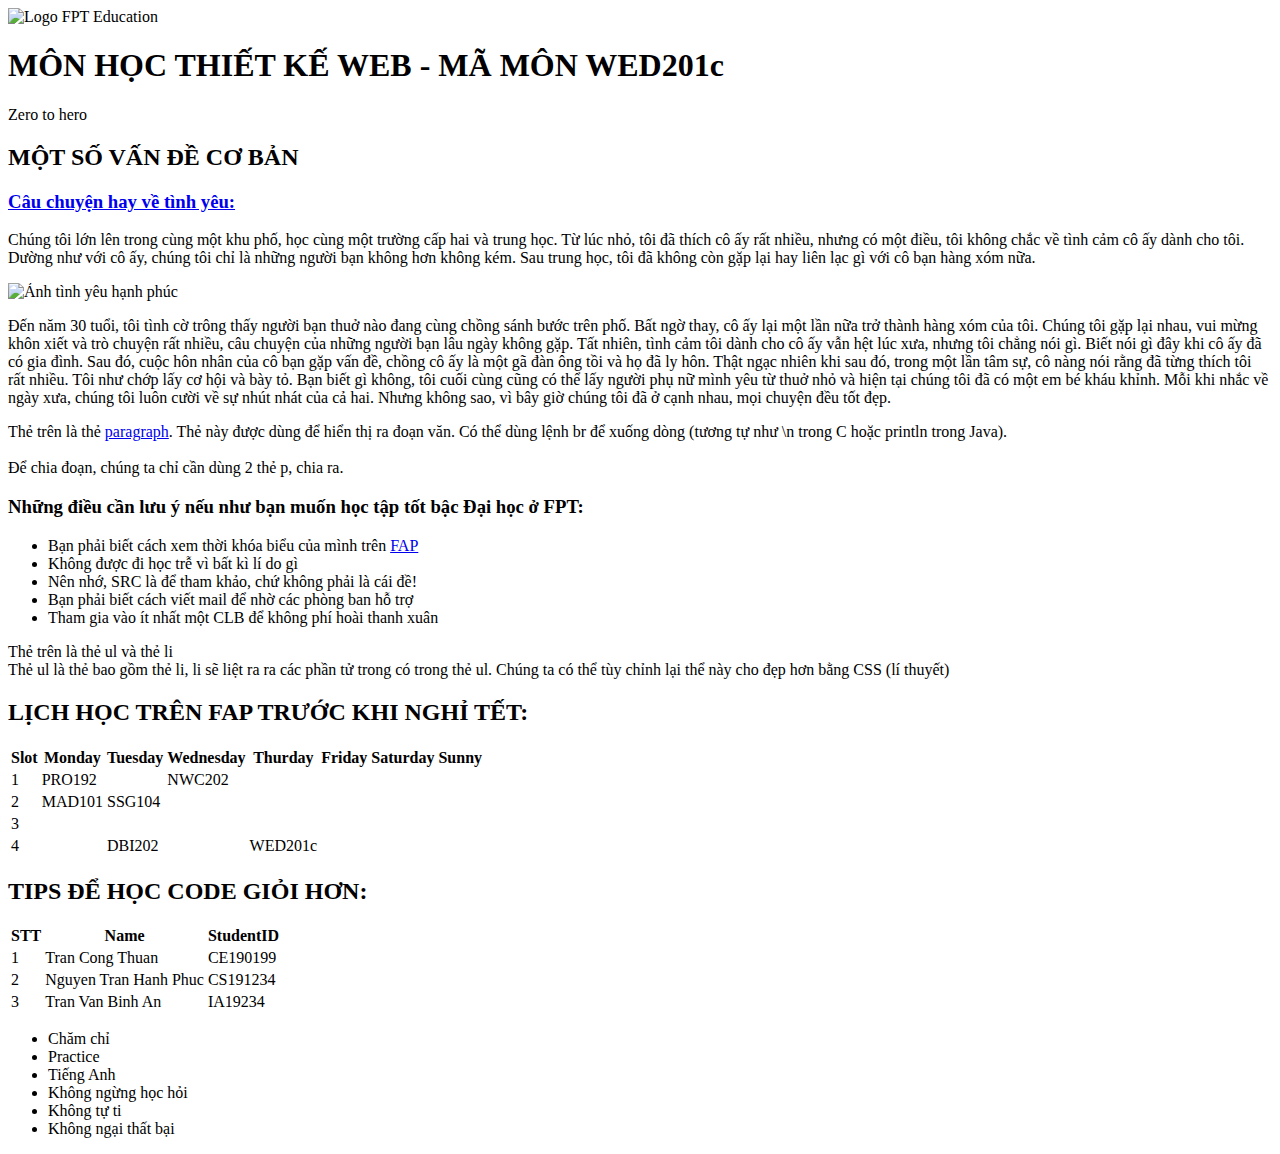
==== index.html @ 78c46b65 "Signed-off-by: thuancross <thuancross@gmail.com>" ====
<!DOCTYPE html>
<html lang="en">
<head>
    <meta charset="UTF-8">
    <meta name="viewport" content="width=device-width, initial-scale=1.0">
    <title>Website of Thuan Cross Vip 2025</title>
</head>
<body>
    <img src="https://upload.wikimedia.org/wikipedia/commons/6/68/Logo_FPT_Education.png" alt="Logo FPT Education" height="60">
    <h1>MÔN HỌC THIẾT KẾ WEB - MÃ MÔN WED201c</h1>
    Zero to hero
    <h2>MỘT SỐ VẤN ĐỀ CƠ BẢN</h2>
    <h3><a href="https://www.elle.vn/bi-quyet-song/cau-chuyen-tinh-yeu-lang-man/">Câu chuyện hay về tình yêu: </a></h3>
    <p>
        Chúng tôi lớn lên trong cùng một khu phố, học cùng một trường cấp hai và trung học. Từ lúc nhỏ, tôi đã thích cô ấy rất nhiều, nhưng có một điều, tôi không chắc về tình cảm cô ấy dành cho tôi. Dường như với cô ấy, chúng tôi chỉ là những người bạn không hơn không kém. Sau trung học, tôi đã không còn gặp lại hay liên lạc gì với cô bạn hàng xóm nữa. <br> 
    </p>
    <img src="https://veronicawedding.com/wp-content/uploads/2021/04/tong-hop-50-buc-anh-dep-tinh-yeu-moi-2021-5900-170.jpg" alt="Ảnh tình yêu hạnh phúc">
    <p>
        Đến năm 30 tuổi, tôi tình cờ trông thấy người bạn thuở nào đang cùng chồng sánh bước trên phố. Bất ngờ thay, cô ấy lại một lần nữa trở thành hàng xóm của tôi. Chúng tôi gặp lại nhau, vui mừng khôn xiết và trò chuyện rất nhiều, câu chuyện của những người bạn lâu ngày không gặp. Tất nhiên, tình cảm tôi dành cho cô ấy vẫn hệt lúc xưa, nhưng tôi chẳng nói gì. Biết nói gì đây khi cô ấy đã có gia đình. Sau đó, cuộc hôn nhân của cô bạn gặp vấn đề, chồng cô ấy là một gã đàn ông tồi và họ đã ly hôn. Thật ngạc nhiên khi sau đó, trong một lần tâm sự, cô nàng nói rằng đã từng thích tôi rất nhiều. Tôi như chớp lấy cơ hội và bày tỏ. Bạn biết gì không, tôi cuối cùng cũng có thể lấy người phụ nữ mình yêu từ thuở nhỏ và hiện tại chúng tôi đã có một em bé kháu khỉnh. Mỗi khi nhắc về ngày xưa, chúng tôi luôn cười về sự nhút nhát của cả hai. Nhưng không sao, vì bây giờ chúng tôi đã ở cạnh nhau, mọi chuyện đều tốt đẹp.
    </p>
    Thẻ trên là thẻ <a href="https://www.w3schools.com/html/html_paragraphs.asp">paragraph</a>. Thẻ này được dùng để hiển thị ra đoạn văn. Có thể dùng lệnh br để xuống dòng (tương tự như \n trong C hoặc println trong Java). <br>
    <br>Để chia đoạn, chúng ta chỉ cần dùng 2 thẻ p, chia ra.
    <h3>Những điều cần lưu ý nếu như bạn muốn học tập tốt bậc Đại học ở FPT:</h3>
    <ul>
        <li>Bạn phải biết cách xem thời khóa biểu của mình trên <a href="https://fap.fpt.edu.vn/">FAP</a></li>
        <li>Không được đi học trễ vì bất kì lí do gì</li>
        <li>Nên nhớ, SRC là để tham khảo, chứ không phải là cái đề!</li>
        <li>Bạn phải biết cách viết mail để nhờ các phòng ban hỗ trợ</li>
        <li>Tham gia vào ít nhất một CLB để không phí hoài thanh xuân</li>
    </ul>
    Thẻ trên là thẻ ul và thẻ li <br>
    Thẻ ul là thẻ bao gồm thẻ li, li sẽ liệt ra ra các phần tử trong có trong thẻ ul. Chúng ta có thể tùy chỉnh lại thể này cho đẹp hơn bằng CSS (lí thuyết)
    <h2>LỊCH HỌC TRÊN FAP TRƯỚC KHI NGHỈ TẾT: </h2>
    <table>
        <thead>
            <th>Slot</th>
            <th>Monday</th>
            <th>Tuesday</th>
            <th>Wednesday</th>
            <th>Thurday</th>
            <th>Friday</th>
            <th>Saturday</th>
            <th>Sunny</th>
        </thead>
        <tbody>
            <tr>
                <td>1</td>
                <td>PRO192</td>
                <td></td>
                <td>NWC202</td>
                <td></td>
                <td></td>
                <td></td>
                <td></td>
            </tr>
            <tr>
                <td>2</td>
                <td>MAD101</td>
                <td>SSG104</td>
                <td></td>
                <td></td>
                <td></td>
                <td></td>
                <td></td>
            </tr>
            <tr>
                <td>3</td>
                <td></td>
                <td></td>
                <td></td>
                <td></td>
                <td></td>
                <td></td>
                <td></td>
            </tr>
            <tr>
                <td>4</td>
                <td></td>
                <td>DBI202</td>
                <td></td>
                <td>WED201c</td>
                <td></td>
                <td></td>
                <td></td>
            </tr>
        </tbody>
    </table>
    <h2>TIPS ĐỂ HỌC CODE GIỎI HƠN:</h2>
    <table>
        <thead>
            <th>STT</th>
            <th>Name</th>
            <th>StudentID</th>
        </thead>
        <tbody>
            <tr>
                <td>1</td>
                <td>Tran Cong Thuan</td>
                <td>CE190199</td>
            </tr>
            <tr>
                <td>2</td>
                <td>Nguyen Tran Hanh Phuc</td>
                <td>CS191234</td>
            </tr>
            <tr>
                <td>3</td>
                <td>Tran Van Binh An</td>
                <td>IA19234</td>
            </tr>
        </tbody>
    </table>
    <ul>
        <li>Chăm chỉ</li>
        <li>Practice</li>
        <li>Tiếng Anh</li>
        <li>Không ngừng học hỏi</li>
        <li>Không tự ti</li>
        <li>Không ngại thất bại</li>
    </ul>
</body>
</html>
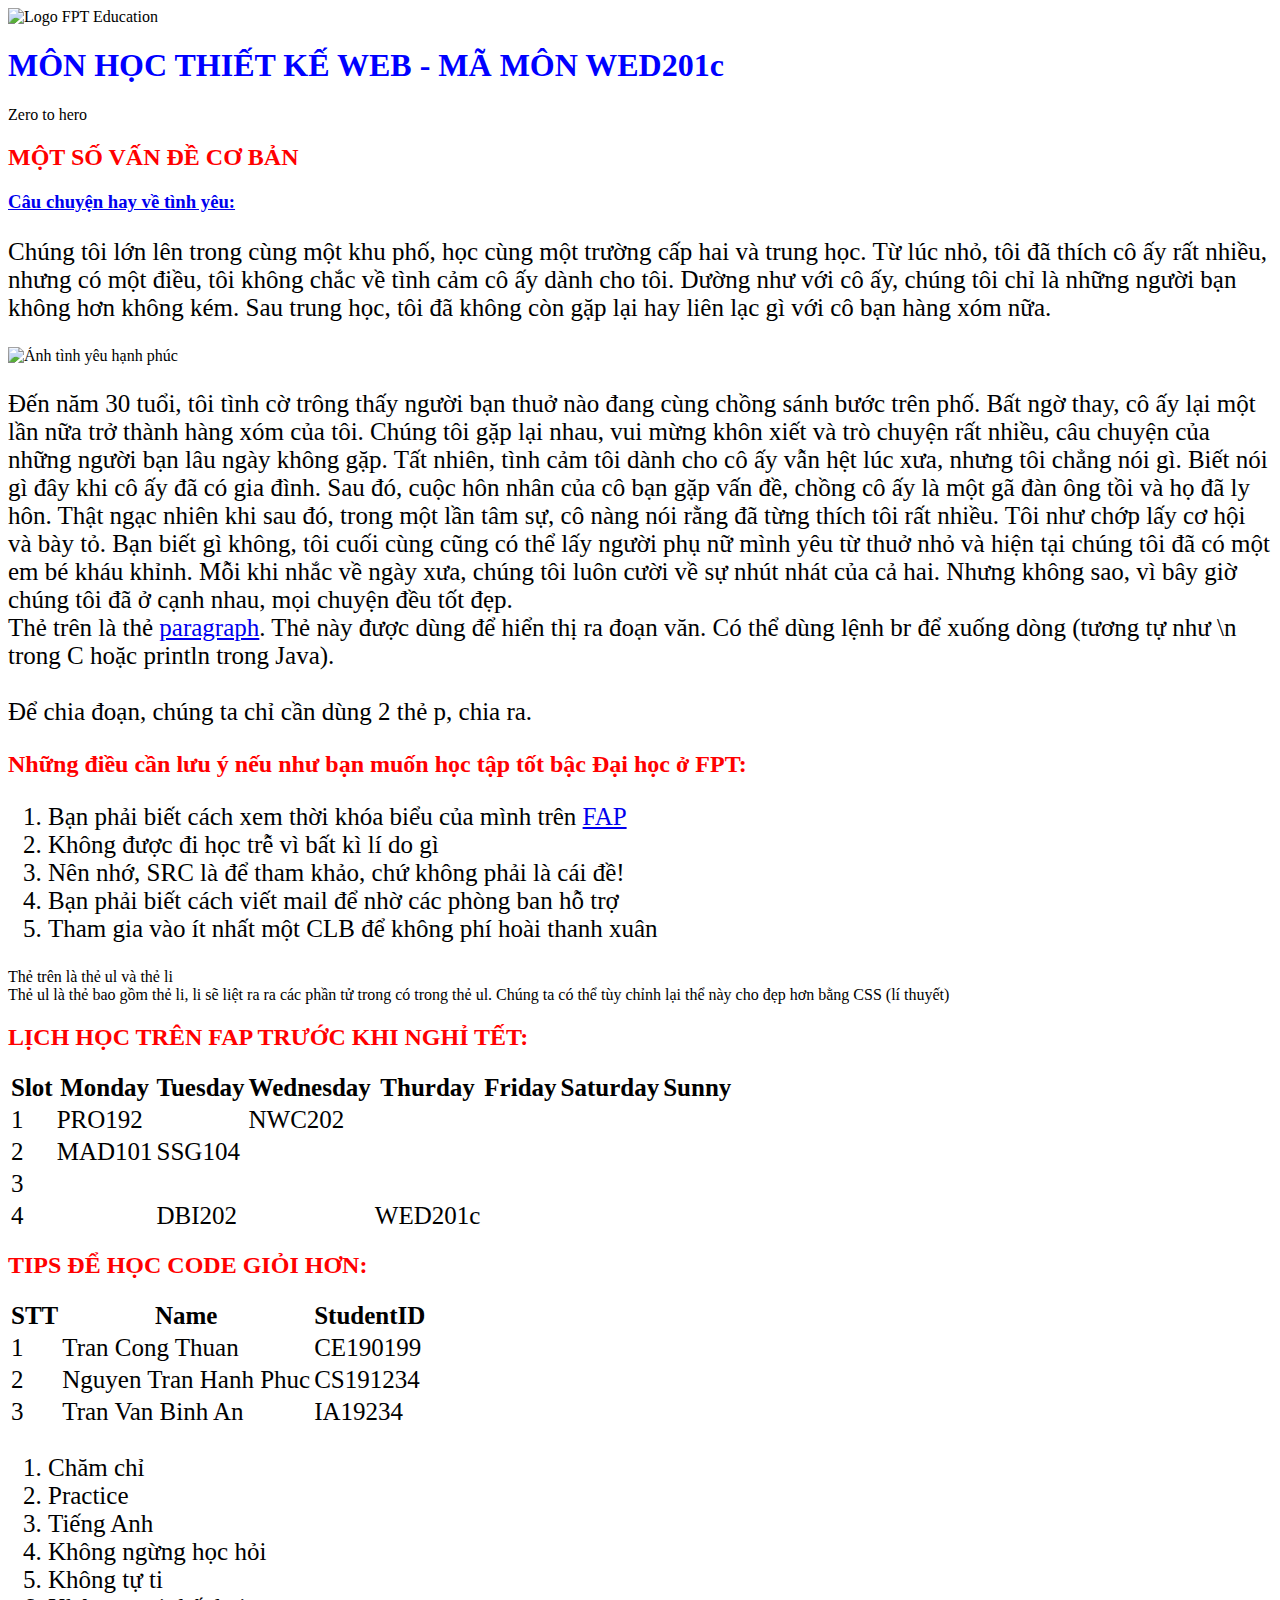
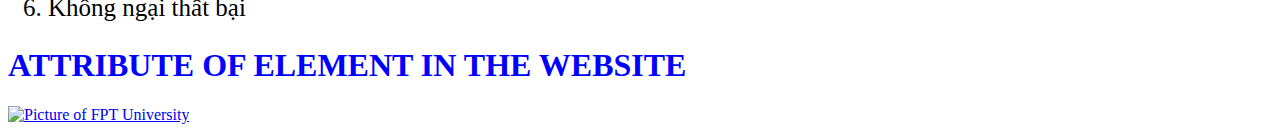
==== commit 9025edc4: "Signed-off-by: thuancross <thuancross@gmail.com>" ====
--- a/index.html
+++ b/index.html
@@ -4,9 +4,26 @@
     <meta charset="UTF-8">
     <meta name="viewport" content="width=device-width, initial-scale=1.0">
     <title>Website of Thuan Cross Vip 2025</title>
+    <style>
+        h1 {
+            color: blue;
+        }
+        h2 {
+            color: red;
+        }
+        p {
+            font-size: 25px;
+        }
+        ol {
+            font-size: 25px;
+        }
+        table {
+            font-size: 25px;
+        }
+    </style>
 </head>
 <body>
-    <img src="https://upload.wikimedia.org/wikipedia/commons/6/68/Logo_FPT_Education.png" alt="Logo FPT Education" height="60">
+    <img title="Trường Đại Học FPT Cần Thơ" src="https://upload.wikimedia.org/wikipedia/commons/6/68/Logo_FPT_Education.png" alt="Logo FPT Education" height="60">
     <h1>MÔN HỌC THIẾT KẾ WEB - MÃ MÔN WED201c</h1>
     Zero to hero
     <h2>MỘT SỐ VẤN ĐỀ CƠ BẢN</h2>
@@ -17,17 +34,20 @@
     <img src="https://veronicawedding.com/wp-content/uploads/2021/04/tong-hop-50-buc-anh-dep-tinh-yeu-moi-2021-5900-170.jpg" alt="Ảnh tình yêu hạnh phúc">
     <p>
         Đến năm 30 tuổi, tôi tình cờ trông thấy người bạn thuở nào đang cùng chồng sánh bước trên phố. Bất ngờ thay, cô ấy lại một lần nữa trở thành hàng xóm của tôi. Chúng tôi gặp lại nhau, vui mừng khôn xiết và trò chuyện rất nhiều, câu chuyện của những người bạn lâu ngày không gặp. Tất nhiên, tình cảm tôi dành cho cô ấy vẫn hệt lúc xưa, nhưng tôi chẳng nói gì. Biết nói gì đây khi cô ấy đã có gia đình. Sau đó, cuộc hôn nhân của cô bạn gặp vấn đề, chồng cô ấy là một gã đàn ông tồi và họ đã ly hôn. Thật ngạc nhiên khi sau đó, trong một lần tâm sự, cô nàng nói rằng đã từng thích tôi rất nhiều. Tôi như chớp lấy cơ hội và bày tỏ. Bạn biết gì không, tôi cuối cùng cũng có thể lấy người phụ nữ mình yêu từ thuở nhỏ và hiện tại chúng tôi đã có một em bé kháu khỉnh. Mỗi khi nhắc về ngày xưa, chúng tôi luôn cười về sự nhút nhát của cả hai. Nhưng không sao, vì bây giờ chúng tôi đã ở cạnh nhau, mọi chuyện đều tốt đẹp.
+        <br>
+        Thẻ trên là thẻ <a href="https://www.w3schools.com/html/html_paragraphs.asp">paragraph</a>. Thẻ này được dùng để hiển thị ra đoạn văn. Có thể dùng lệnh br để xuống dòng (tương tự như \n trong C hoặc println trong Java). <br>
+        <br>Để chia đoạn, chúng ta chỉ cần dùng 2 thẻ p, chia ra.
     </p>
-    Thẻ trên là thẻ <a href="https://www.w3schools.com/html/html_paragraphs.asp">paragraph</a>. Thẻ này được dùng để hiển thị ra đoạn văn. Có thể dùng lệnh br để xuống dòng (tương tự như \n trong C hoặc println trong Java). <br>
-    <br>Để chia đoạn, chúng ta chỉ cần dùng 2 thẻ p, chia ra.
-    <h3>Những điều cần lưu ý nếu như bạn muốn học tập tốt bậc Đại học ở FPT:</h3>
-    <ul>
+    
+
+    <h2>Những điều cần lưu ý nếu như bạn muốn học tập tốt bậc Đại học ở FPT:</h2>
+    <ol>
         <li>Bạn phải biết cách xem thời khóa biểu của mình trên <a href="https://fap.fpt.edu.vn/">FAP</a></li>
         <li>Không được đi học trễ vì bất kì lí do gì</li>
         <li>Nên nhớ, SRC là để tham khảo, chứ không phải là cái đề!</li>
         <li>Bạn phải biết cách viết mail để nhờ các phòng ban hỗ trợ</li>
         <li>Tham gia vào ít nhất một CLB để không phí hoài thanh xuân</li>
-    </ul>
+    </ol>
     Thẻ trên là thẻ ul và thẻ li <br>
     Thẻ ul là thẻ bao gồm thẻ li, li sẽ liệt ra ra các phần tử trong có trong thẻ ul. Chúng ta có thể tùy chỉnh lại thể này cho đẹp hơn bằng CSS (lí thuyết)
     <h2>LỊCH HỌC TRÊN FAP TRƯỚC KHI NGHỈ TẾT: </h2>
@@ -110,13 +130,16 @@
             </tr>
         </tbody>
     </table>
-    <ul>
+    <ol>
         <li>Chăm chỉ</li>
         <li>Practice</li>
         <li>Tiếng Anh</li>
         <li>Không ngừng học hỏi</li>
         <li>Không tự ti</li>
         <li>Không ngại thất bại</li>
-    </ul>
+    </ol>
+    <h1>ATTRIBUTE OF ELEMENT IN THE WEBSITE</h1>
+    
+    <a href="https://www.facebook.com/daihocfptcantho"><img src="https://cdn.tuoitre.vn/thumb_w/480/471584752817336320/2023/9/17/hinh-1-16949324459201625099803.jpg" alt="Picture of FPT University"></a>
 </body>
 </html>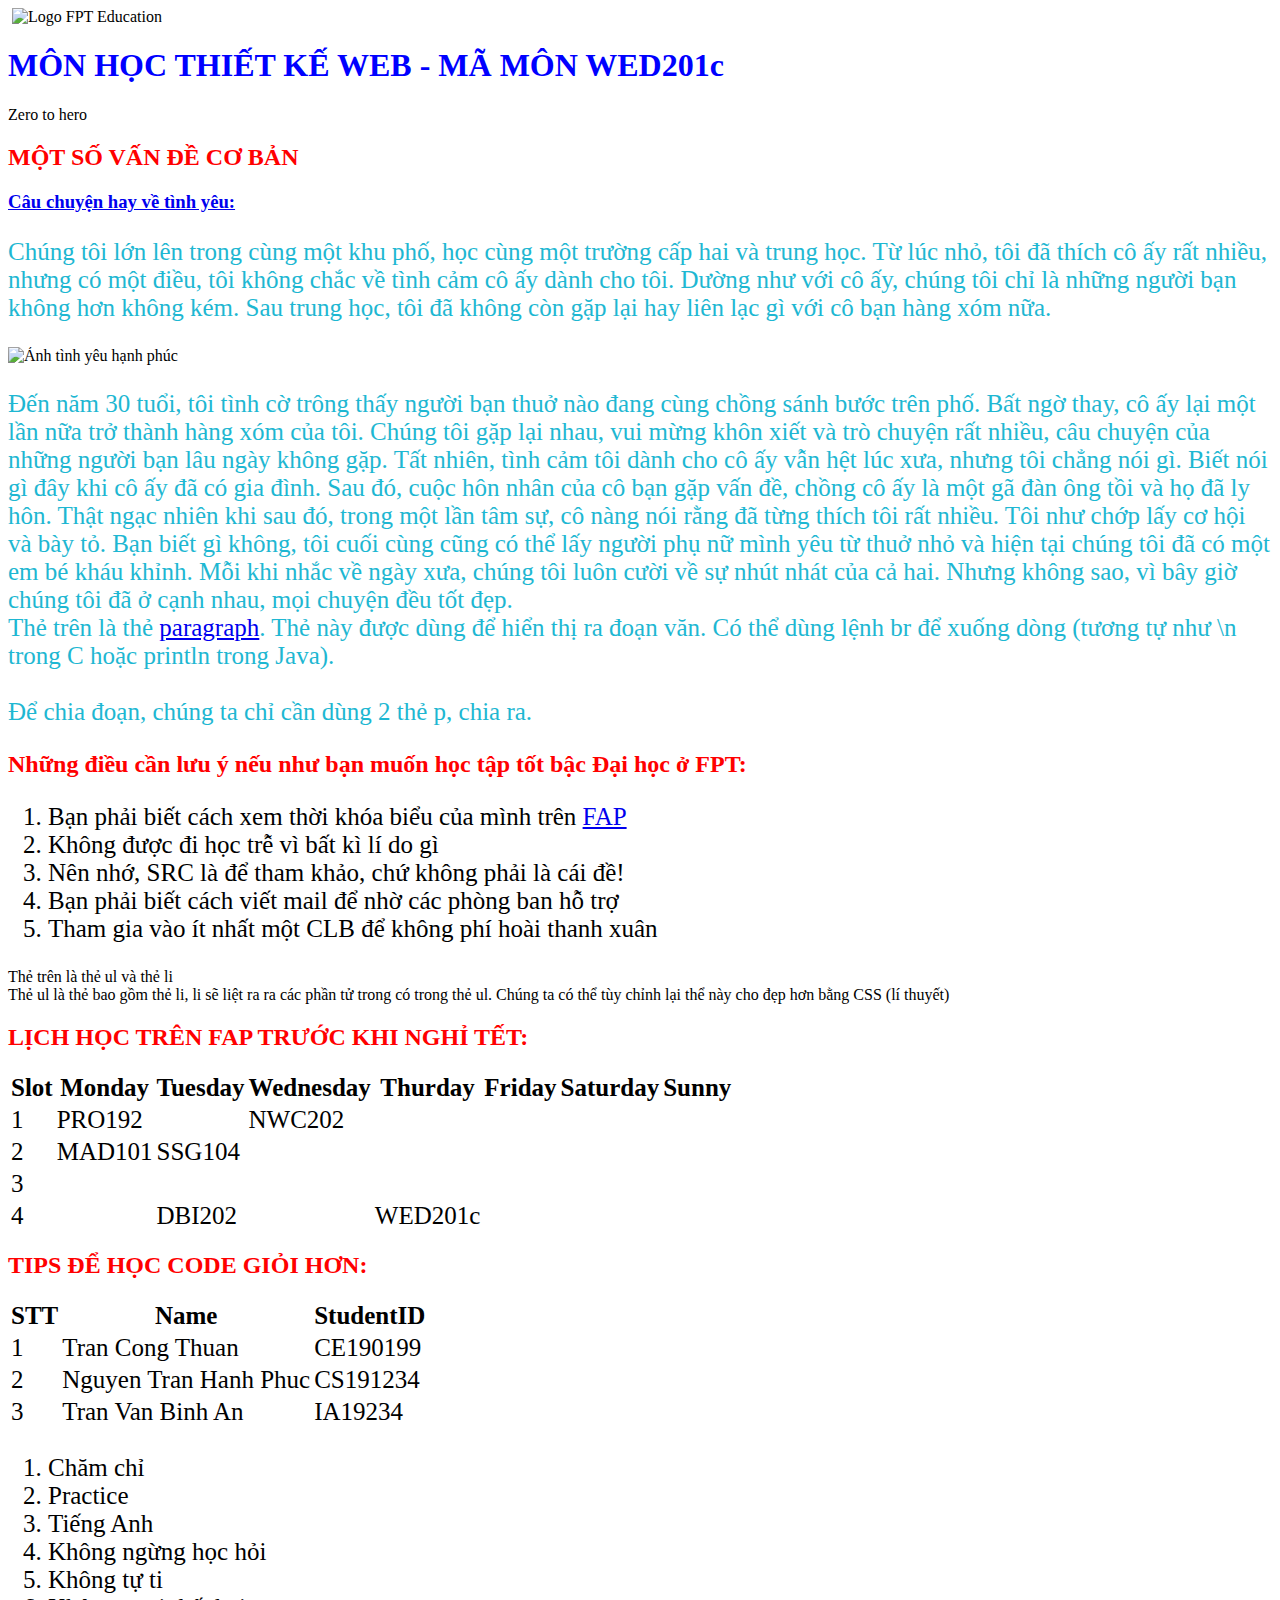
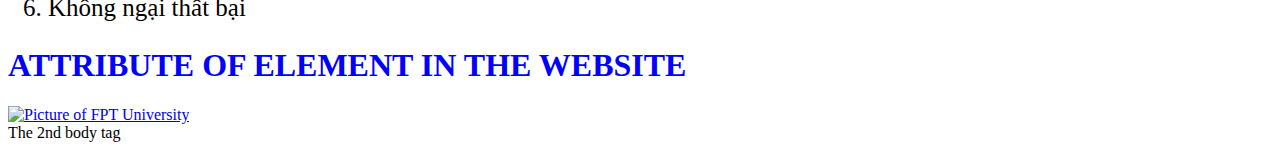
==== commit 10827a8c: "Signed-off-by: thuancross <thuancross@gmail.com>" ====
--- a/index.html
+++ b/index.html
@@ -4,7 +4,8 @@
     <meta charset="UTF-8">
     <meta name="viewport" content="width=device-width, initial-scale=1.0">
     <title>Website of Thuan Cross Vip 2025</title>
-    <style>
+    <link rel="stylesheet" href="css/main.css">
+    <!-- <style>
         h1 {
             color: blue;
         }
@@ -20,9 +21,12 @@
         table {
             font-size: 25px;
         }
-    </style>
+    </style> -->
 </head>
 <body>
+    <!-- <img src="http://accweb/emmployees/davolio.bmp" alt="PhotoTest"> -->
+
+    <img src="" alt="">
     <img title="Trường Đại Học FPT Cần Thơ" src="https://upload.wikimedia.org/wikipedia/commons/6/68/Logo_FPT_Education.png" alt="Logo FPT Education" height="60">
     <h1>MÔN HỌC THIẾT KẾ WEB - MÃ MÔN WED201c</h1>
     Zero to hero
@@ -140,6 +144,10 @@
     </ol>
     <h1>ATTRIBUTE OF ELEMENT IN THE WEBSITE</h1>
     
-    <a href="https://www.facebook.com/daihocfptcantho"><img src="https://cdn.tuoitre.vn/thumb_w/480/471584752817336320/2023/9/17/hinh-1-16949324459201625099803.jpg" alt="Picture of FPT University"></a>
+    <a target="_blank" href="https://www.facebook.com/daihocfptcantho"><img src="https://cdn.tuoitre.vn/thumb_w/480/471584752817336320/2023/9/17/hinh-1-16949324459201625099803.jpg" alt="Picture of FPT University" ></a>
+</body>
+<body>
+    <br>
+    The 2nd body tag
 </body>
 </html>--- a/css/main.css
+++ b/css/main.css
@@ -0,0 +1,16 @@
+h1 {
+    color: blue;
+}
+h2 {
+    color: red;
+}
+p {
+    color: rgb(30, 183, 210);
+    font-size: 25px;
+}
+ol {
+    font-size: 25px;
+}
+table {
+    font-size: 25px;
+}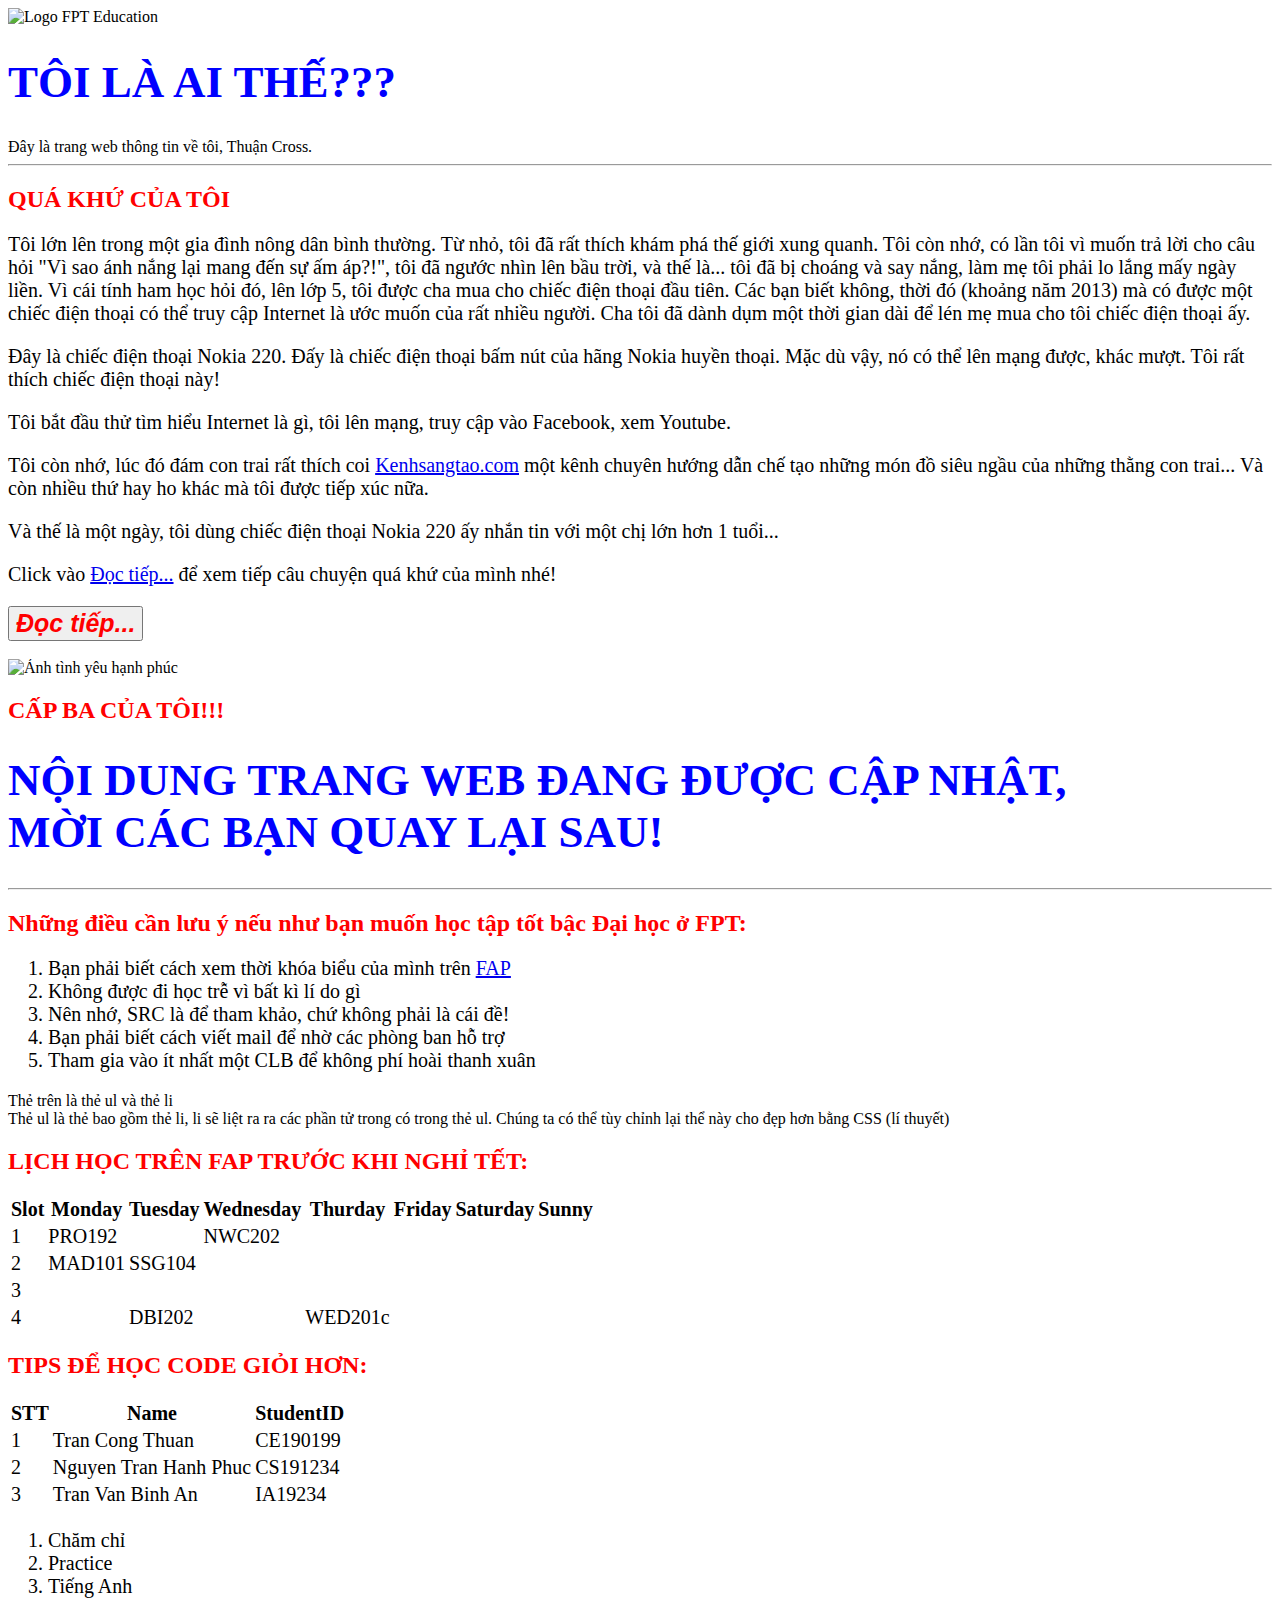
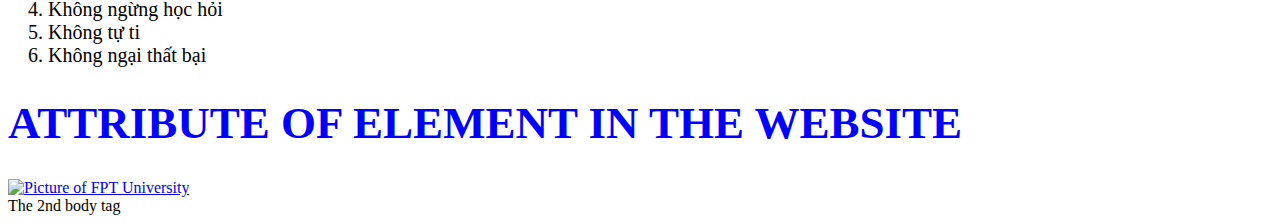
==== commit a14eb089: "Signed-off-by: thuancross <thuancross@gmail.com>" ====
--- a/index.html
+++ b/index.html
@@ -1,49 +1,67 @@
 <!DOCTYPE html>
 <html lang="en">
+
 <head>
     <meta charset="UTF-8">
     <meta name="viewport" content="width=device-width, initial-scale=1.0">
     <title>Website of Thuan Cross Vip 2025</title>
     <link rel="stylesheet" href="css/main.css">
-    <!-- <style>
-        h1 {
-            color: blue;
-        }
-        h2 {
-            color: red;
-        }
-        p {
-            font-size: 25px;
-        }
-        ol {
-            font-size: 25px;
-        }
-        table {
-            font-size: 25px;
-        }
-    </style> -->
+
 </head>
+
 <body>
-    <!-- <img src="http://accweb/emmployees/davolio.bmp" alt="PhotoTest"> -->
 
-    <img src="" alt="">
-    <img title="Trường Đại Học FPT Cần Thơ" src="https://upload.wikimedia.org/wikipedia/commons/6/68/Logo_FPT_Education.png" alt="Logo FPT Education" height="60">
-    <h1>MÔN HỌC THIẾT KẾ WEB - MÃ MÔN WED201c</h1>
-    Zero to hero
-    <h2>MỘT SỐ VẤN ĐỀ CƠ BẢN</h2>
-    <h3><a href="https://www.elle.vn/bi-quyet-song/cau-chuyen-tinh-yeu-lang-man/">Câu chuyện hay về tình yêu: </a></h3>
+    <img title="Trường Đại Học FPT Cần Thơ"
+        src="https://upload.wikimedia.org/wikipedia/commons/6/68/Logo_FPT_Education.png" alt="Logo FPT Education"
+        height="60">
+    <h1>TÔI LÀ AI THẾ???</h1>
+    
+    Đây là trang web thông tin về tôi, Thuận Cross.
+    <hr>
+    <h2>QUÁ KHỨ CỦA TÔI</h2>
     <p>
-        Chúng tôi lớn lên trong cùng một khu phố, học cùng một trường cấp hai và trung học. Từ lúc nhỏ, tôi đã thích cô ấy rất nhiều, nhưng có một điều, tôi không chắc về tình cảm cô ấy dành cho tôi. Dường như với cô ấy, chúng tôi chỉ là những người bạn không hơn không kém. Sau trung học, tôi đã không còn gặp lại hay liên lạc gì với cô bạn hàng xóm nữa. <br> 
+        Tôi lớn lên trong một gia đình nông dân bình thường. Từ nhỏ, tôi đã rất thích khám phá thế giới xung quanh. Tôi
+        còn nhớ, có lần tôi vì muốn
+        trả lời cho câu hỏi "Vì sao ánh nắng lại mang đến sự ấm áp?!", tôi đã ngước nhìn lên bầu trời, và thế là... tôi
+        đã bị choáng và say nắng, làm mẹ tôi
+        phải lo lắng mấy ngày liền. Vì cái tính ham học hỏi đó, lên lớp 5, tôi được cha mua cho chiếc điện thoại đầu
+        tiên. Các bạn biết không, thời đó (khoảng năm 2013) mà
+        có được một chiếc điện thoại có thể truy cập Internet là ước muốn của rất nhiều người.
+        Cha tôi đã dành dụm một thời gian dài để lén mẹ mua cho tôi chiếc điện thoại ấy.
     </p>
-    <img src="https://veronicawedding.com/wp-content/uploads/2021/04/tong-hop-50-buc-anh-dep-tinh-yeu-moi-2021-5900-170.jpg" alt="Ảnh tình yêu hạnh phúc">
     <p>
-        Đến năm 30 tuổi, tôi tình cờ trông thấy người bạn thuở nào đang cùng chồng sánh bước trên phố. Bất ngờ thay, cô ấy lại một lần nữa trở thành hàng xóm của tôi. Chúng tôi gặp lại nhau, vui mừng khôn xiết và trò chuyện rất nhiều, câu chuyện của những người bạn lâu ngày không gặp. Tất nhiên, tình cảm tôi dành cho cô ấy vẫn hệt lúc xưa, nhưng tôi chẳng nói gì. Biết nói gì đây khi cô ấy đã có gia đình. Sau đó, cuộc hôn nhân của cô bạn gặp vấn đề, chồng cô ấy là một gã đàn ông tồi và họ đã ly hôn. Thật ngạc nhiên khi sau đó, trong một lần tâm sự, cô nàng nói rằng đã từng thích tôi rất nhiều. Tôi như chớp lấy cơ hội và bày tỏ. Bạn biết gì không, tôi cuối cùng cũng có thể lấy người phụ nữ mình yêu từ thuở nhỏ và hiện tại chúng tôi đã có một em bé kháu khỉnh. Mỗi khi nhắc về ngày xưa, chúng tôi luôn cười về sự nhút nhát của cả hai. Nhưng không sao, vì bây giờ chúng tôi đã ở cạnh nhau, mọi chuyện đều tốt đẹp.
-        <br>
-        Thẻ trên là thẻ <a href="https://www.w3schools.com/html/html_paragraphs.asp">paragraph</a>. Thẻ này được dùng để hiển thị ra đoạn văn. Có thể dùng lệnh br để xuống dòng (tương tự như \n trong C hoặc println trong Java). <br>
-        <br>Để chia đoạn, chúng ta chỉ cần dùng 2 thẻ p, chia ra.
+        Đây là chiếc điện thoại Nokia 220. Đấy là chiếc điện thoại bấm nút của hãng Nokia huyền thoại. Mặc dù vậy, nó có
+        thể lên mạng được, khác mượt. Tôi rất thích chiếc điện thoại này!
     </p>
+    <p>
+        Tôi bắt đầu thử tìm hiểu Internet là gì, tôi lên mạng, truy cập vào Facebook, xem Youtube.
+    </p>
+    <p>
+        Tôi còn nhớ, lúc đó đám con trai rất thích coi <a href="https://www.youtube.com/@KenhsangtaoTV" target="_blank">Kenhsangtao.com</a> một kênh chuyên hướng dẫn chế tạo những món đồ
+        siêu ngầu của những thằng con trai...
+        Và còn nhiều thứ hay ho khác mà tôi được tiếp xúc nữa.
+    </p>
+    <p>
+        Và thế là một ngày, tôi dùng chiếc điện thoại Nokia 220 ấy nhắn tin với một chị lớn hơn 1 tuổi...
+
+    </p>
+    <p>
+        Click vào <a href="CSS/page2.html" target="_blank">Đọc tiếp...</a> để xem tiếp câu chuyện quá khứ của mình nhé!
+    </p>
+    <a href="css/page2.html" target="_blank"><button>Đọc tiếp...</button></a>
     
+    <br>
+    <br>
+    <img src="https://veronicawedding.com/wp-content/uploads/2021/04/tong-hop-50-buc-anh-dep-tinh-yeu-moi-2021-5900-170.jpg"
+        alt="Ảnh tình yêu hạnh phúc">
+    <h2>
+        CẤP BA CỦA TÔI!!!
+    </h2>
 
+    <h1>
+        NỘI DUNG TRANG WEB ĐANG ĐƯỢC CẬP NHẬT, <br>MỜI CÁC BẠN QUAY LẠI SAU!
+    </h1>
+    <hr>
     <h2>Những điều cần lưu ý nếu như bạn muốn học tập tốt bậc Đại học ở FPT:</h2>
     <ol>
         <li>Bạn phải biết cách xem thời khóa biểu của mình trên <a href="https://fap.fpt.edu.vn/">FAP</a></li>
@@ -53,7 +71,8 @@
         <li>Tham gia vào ít nhất một CLB để không phí hoài thanh xuân</li>
     </ol>
     Thẻ trên là thẻ ul và thẻ li <br>
-    Thẻ ul là thẻ bao gồm thẻ li, li sẽ liệt ra ra các phần tử trong có trong thẻ ul. Chúng ta có thể tùy chỉnh lại thể này cho đẹp hơn bằng CSS (lí thuyết)
+    Thẻ ul là thẻ bao gồm thẻ li, li sẽ liệt ra ra các phần tử trong có trong thẻ ul. Chúng ta có thể tùy chỉnh lại thể
+    này cho đẹp hơn bằng CSS (lí thuyết)
     <h2>LỊCH HỌC TRÊN FAP TRƯỚC KHI NGHỈ TẾT: </h2>
     <table>
         <thead>
@@ -143,11 +162,15 @@
         <li>Không ngại thất bại</li>
     </ol>
     <h1>ATTRIBUTE OF ELEMENT IN THE WEBSITE</h1>
-    
-    <a target="_blank" href="https://www.facebook.com/daihocfptcantho"><img src="https://cdn.tuoitre.vn/thumb_w/480/471584752817336320/2023/9/17/hinh-1-16949324459201625099803.jpg" alt="Picture of FPT University" ></a>
+
+    <a target="_blank" href="https://www.facebook.com/daihocfptcantho"><img
+            src="https://cdn.tuoitre.vn/thumb_w/480/471584752817336320/2023/9/17/hinh-1-16949324459201625099803.jpg"
+            alt="Picture of FPT University"></a>
 </body>
+
 <body>
     <br>
     The 2nd body tag
 </body>
+
 </html>--- a/css/main.css
+++ b/css/main.css
@@ -1,16 +1,23 @@
 h1 {
     color: blue;
+    font-size: 45px;
 }
 h2 {
     color: red;
 }
 p {
-    color: rgb(30, 183, 210);
-    font-size: 25px;
+    color: black;
+    font-size: 20px;
 }
 ol {
-    font-size: 25px;
+    font-size: 20px;
 }
 table {
+    font-size: 20px;
+}
+button {
+    color: red;
+    font-weight: bolder;
+    font-style: italic;
     font-size: 25px;
 }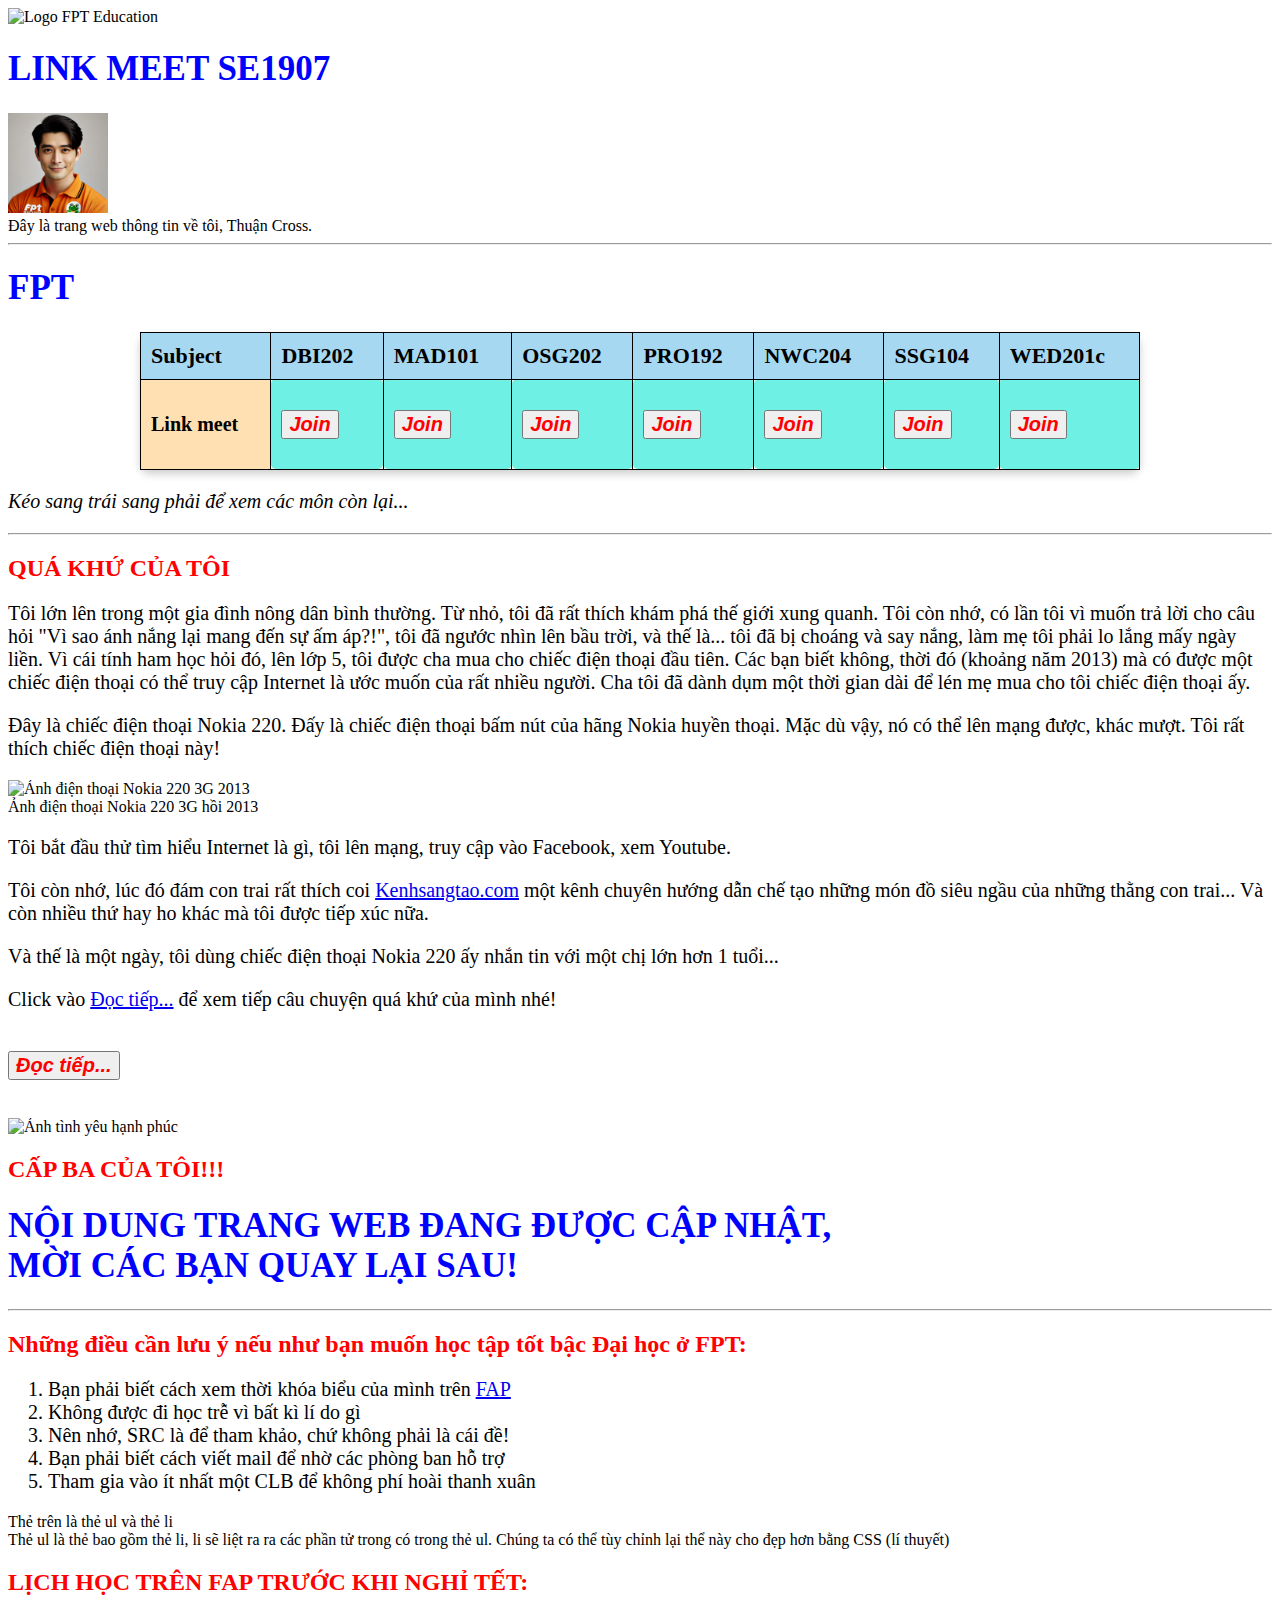
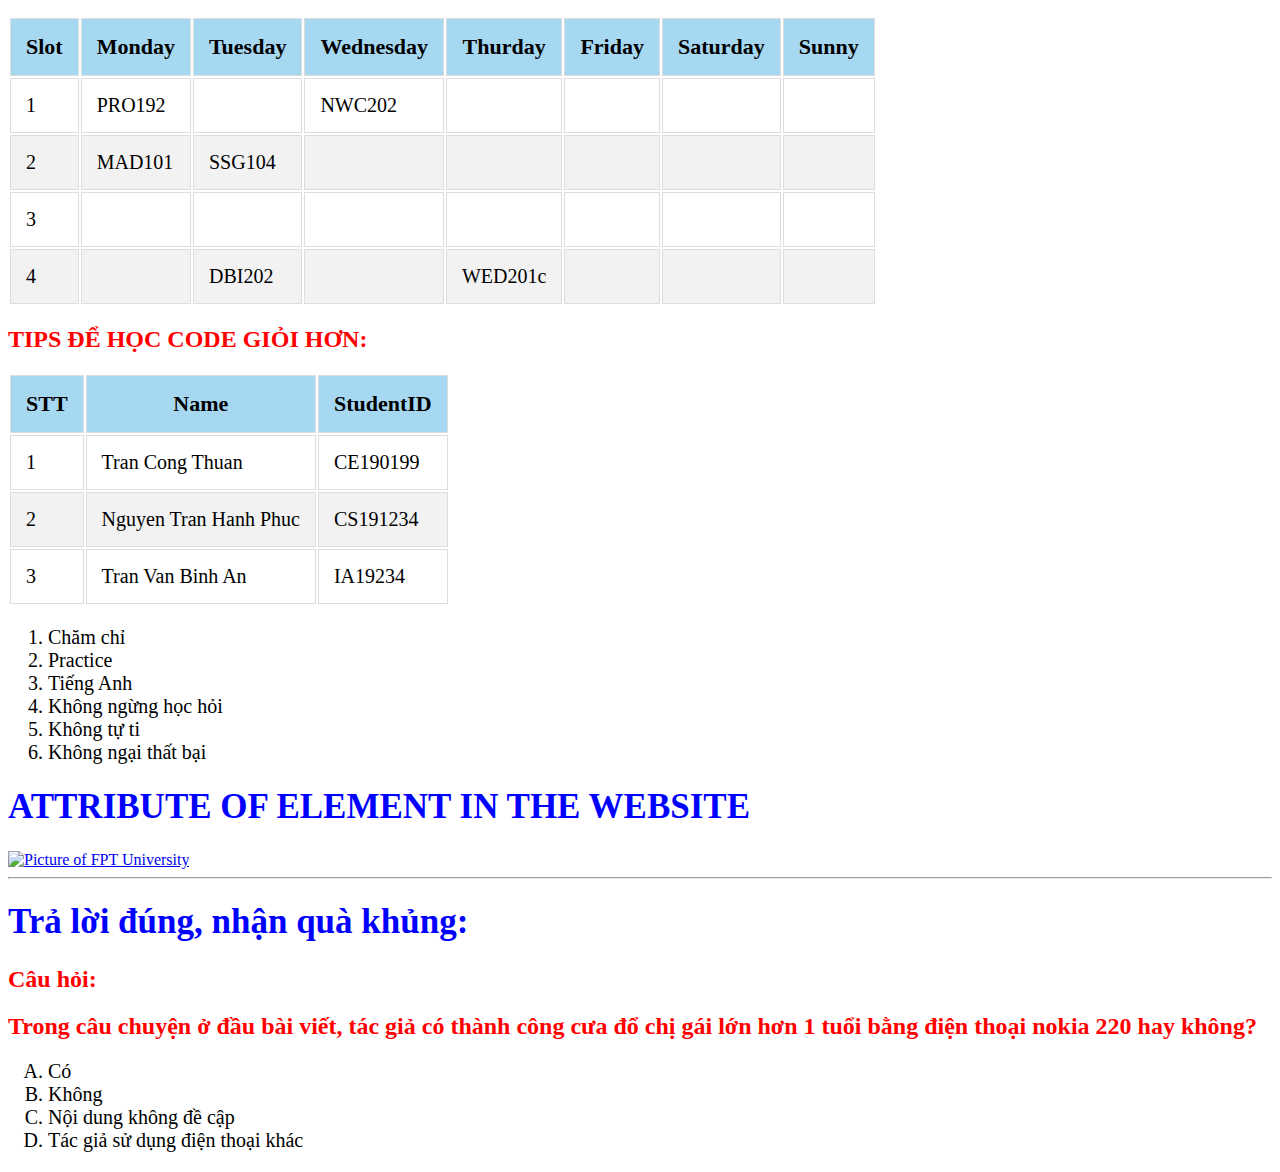
==== commit e106e7a6: "Signed-off-by: thuancross <thuancross@gmail.com>" ====
--- a/index.html
+++ b/index.html
@@ -1,11 +1,12 @@
 <!DOCTYPE html>
-<html lang="en">
+<html lang="vie">
 
 <head>
     <meta charset="UTF-8">
     <meta name="viewport" content="width=device-width, initial-scale=1.0">
     <title>Website of Thuan Cross Vip 2025</title>
     <link rel="stylesheet" href="css/main.css">
+    <link rel="stylesheet" href="https://cdnjs.cloudflare.com/ajax/libs/font-awesome/6.0.0-beta3/css/all.min.css">
 
 </head>
 
@@ -14,9 +15,40 @@
     <img title="Trường Đại Học FPT Cần Thơ"
         src="https://upload.wikimedia.org/wikipedia/commons/6/68/Logo_FPT_Education.png" alt="Logo FPT Education"
         height="60">
-    <h1>TÔI LÀ AI THẾ???</h1>
-    
-    Đây là trang web thông tin về tôi, Thuận Cross.
+    <h1 title="Trang Web của Thuận Cross">LINK MEET SE1907</h1>
+    <img src="images/AVT_AI.webp" alt="Ảnh do AI tạo về tôi" width="100px">
+    <br>Đây là trang web thông tin về tôi, Thuận Cross.
+    <hr>
+    <h1>FPT</h1>
+    <div class="table">
+        <table style="width: 100%; border-collapse: collapse; text-align: center;">
+          <thead>
+            <tr>
+              <th style="border: 1px solid #000; padding: 10px;">Subject</th>
+              <th style="border: 1px solid #000; padding: 10px;">DBI202</th>
+              <th style="border: 1px solid #000; padding: 10px;">MAD101</th>
+              <th style="border: 1px solid #000; padding: 10px;">OSG202</th>
+              <th style="border: 1px solid #000; padding: 10px;">PRO192</th>
+              <th style="border: 1px solid #000; padding: 10px;">NWC204</th>
+              <th style="border: 1px solid #000; padding: 10px;">SSG104</th>
+              <th style="border: 1px solid #000; padding: 10px;">WED201c</th>
+            </tr>
+          </thead>
+          <tbody>
+            <tr class="highlight-row">
+              <td style="border: 1px solid #000; padding: 10px;">Link meet</td>
+              <td class="join-btn" style="border: 1px solid #000; padding: 10px;"><button onclick="window.open('https://teams.microsoft.com/dl/launcher/launcher.html?url=%2F_%23%2Fl%2Fmeetup-join%2F19%3Ameeting_YjUyNDk4MzctMWZkOS00OGVkLTkwNjctNDliOTJjMTkwYjJi%40thread.v2%2F0%3Fcontext%3D%257b%2522Tid%2522%253a%2522946167a9-0c6b-455b-91ac-f855158ad79a%2522%252c%2522Oid%2522%253a%2522d80e3922-621f-4f25-9c0b-317a64c9b329%2522%257d%26anon%3Dtrue&type=meetup-join&deeplinkId=3b050385-5984-4130-8ee1-01250df8135b&directDl=true&msLaunch=true&enableMobilePage=true&suppressPrompt=true')">Join</button></td>
+              <td class="join-btn" style="border: 1px solid #000; padding: 10px;"><button onclick="window.open('https://teams.microsoft.com/dl/launcher/launcher.html?url=%2F_%23%2Fl%2Fmeetup-join%2F19%3Ameeting_OTBhMWEwYzgtZjE3Mi00MjUxLWFjMjktNjVjZmNmNWYzZTJi%40thread.v2%2F0%3Fcontext%3D%257b%2522Tid%2522%253a%2522447080b4-b9c6-4b0b-92fd-b543a68b4e97%2522%252c%2522Oid%2522%253a%2522d9f52a1a-5f07-4bfc-977b-f222930a5d91%2522%257d%26anon%3Dtrue&type=meetup-join&deeplinkId=52113bea-1ee6-4795-81cc-12f0bfc8534e&directDl=true&msLaunch=true&enableMobilePage=true&suppressPrompt=true')">Join</button></td>
+              <td class="join-btn" style="border: 1px solid #000; padding: 10px;"><button onclick="window.open('https://teams.microsoft.com/dl/launcher/launcher.html?url=%2F_%23%2Fl%2Fmeetup-join%2F19%3Ameeting_ODNlNDg5NDUtOGJhYS00NjgwLWE2NTctMzg5M2ZmY2U0ZTM4%40thread.v2%2F0%3Fcontext%3D%257b%2522Tid%2522%253a%2522447080b4-b9c6-4b0b-92fd-b543a68b4e97%2522%252c%2522Oid%2522%253a%2522694cd5b7-f6df-4b26-93e0-99e0de9ec6a3%2522%257d%26anon%3Dtrue&type=meetup-join&deeplinkId=4e6d1945-273a-4632-9c4f-3a586931f574&directDl=true&msLaunch=true&enableMobilePage=true&suppressPrompt=true')">Join</button></td>
+              <td class="join-btn" style="border: 1px solid #000; padding: 10px;"><button onclick="window.open('https://teams.microsoft.com/dl/launcher/launcher.html?url=%2F_%23%2Fl%2Fmeetup-join%2F19%3Ameeting_MGE4ODNjM2YtNzRmOS00MjJjLWE3ZjItNTYyNjNmNjRhNDIy%40thread.v2%2F0%3Fcontext%3D%257b%2522Tid%2522%253a%2522d7054815-2675-4cf9-8b3f-c702222b9d38%2522%252c%2522Oid%2522%253a%25229a744d27-e143-491d-ab89-7044a40fb081%2522%257d%26anon%3Dtrue&type=meetup-join&deeplinkId=8b4ec898-86ff-411f-92e5-4806ce89655f&directDl=true&msLaunch=true&enableMobilePage=true&suppressPrompt=true')">Join</button></td>
+              <td class="join-btn" style="border: 1px solid #000; padding: 10px;"><button onclick="window.open('https://teams.microsoft.com/dl/launcher/launcher.html?url=%2F_%23%2Fl%2Fmeetup-join%2F19%3Ameeting_OTczYTNmMTAtMWExOS00ZTA2LTlmMWUtNjM1MGY3NWU1MzY3%40thread.v2%2F0%3Fcontext%3D%257b%2522Tid%2522%253a%2522d7054815-2675-4cf9-8b3f-c702222b9d38%2522%252c%2522Oid%2522%253a%25221324d8cb-98c4-4dd4-bba4-01a14995ae36%2522%257d%26anon%3Dtrue&type=meetup-join&deeplinkId=cd5dd561-f4bd-4a29-aa5e-10c732feb9c2&directDl=true&msLaunch=true&enableMobilePage=true&suppressPrompt=true')">Join</button></td>
+              <td class="join-btn" style="border: 1px solid #000; padding: 10px;"><button onclick="window.open('https://teams.microsoft.com/dl/launcher/launcher.html?url=%2F_%23%2Fl%2Fmeetup-join%2F19%3Ameeting_MDIyOTlmMTQtZDY3My00MzA1LTkxNzUtYzQzMmM3Y2UyYjFh%40thread.v2%2F0%3Fcontext%3D%257b%2522Tid%2522%253a%2522447080b4-b9c6-4b0b-92fd-b543a68b4e97%2522%252c%2522Oid%2522%253a%2522c5010dba-d39c-4304-b90c-cdcf25b73e96%2522%257d%26anon%3Dtrue&type=meetup-join&deeplinkId=d08d7899-5fad-4178-96ac-1a148b26f031&directDl=true&msLaunch=true&enableMobilePage=true&suppressPrompt=true')">Join</button></td>
+              <td class="join-btn" style="border: 1px solid #000; padding: 10px;"><button onclick="window.open('https://teams.microsoft.com/dl/launcher/launcher.html?url=%2F_%23%2Fl%2Fmeetup-join%2F19%3Ameeting_M2IwZWY3NDMtMDFlYi00MTM5LTk2NDItYzEzZmQ0ZjRiYTVm%40thread.v2%2F0%3Fcontext%3D%257b%2522Tid%2522%253a%2522d7054815-2675-4cf9-8b3f-c702222b9d38%2522%252c%2522Oid%2522%253a%25226b964678-5d8a-4a25-986b-004396e7df86%2522%257d%26anon%3Dtrue&type=meetup-join&deeplinkId=a65dfbb1-73a6-473d-9095-0dd777655eb9&directDl=true&msLaunch=true&enableMobilePage=true&suppressPrompt=true')">Join</button></td>
+            </tr>
+          </tbody>
+        </table>
+      </div>
+    <p style="font-style: italic;">Kéo sang trái sang phải để xem các môn còn lại...</p>
     <hr>
     <h2>QUÁ KHỨ CỦA TÔI</h2>
     <p>
@@ -33,6 +65,9 @@
         Đây là chiếc điện thoại Nokia 220. Đấy là chiếc điện thoại bấm nút của hãng Nokia huyền thoại. Mặc dù vậy, nó có
         thể lên mạng được, khác mượt. Tôi rất thích chiếc điện thoại này!
     </p>
+    <img src="https://cdn.tgdd.vn/Products/Images/42/67652/Slider/nokia-220--(3).jpg" alt="Ảnh điện thoại Nokia 220 3G 2013">
+    <br>
+    Ảnh điện thoại Nokia 220 3G hồi 2013
     <p>
         Tôi bắt đầu thử tìm hiểu Internet là gì, tôi lên mạng, truy cập vào Facebook, xem Youtube.
     </p>
@@ -46,9 +81,9 @@
 
     </p>
     <p>
-        Click vào <a href="CSS/page2.html" target="_blank">Đọc tiếp...</a> để xem tiếp câu chuyện quá khứ của mình nhé!
-    </p>
-    <a href="css/page2.html" target="_blank"><button>Đọc tiếp...</button></a>
+        Click vào <a href="page2.html" target="_blank">Đọc tiếp...</a> để xem tiếp câu chuyện quá khứ của mình nhé!
+    </p>
+    <a href="page2.html" target="_blank"><button>Đọc tiếp...</button></a>
     
     <br>
     <br>
@@ -166,11 +201,19 @@
     <a target="_blank" href="https://www.facebook.com/daihocfptcantho"><img
             src="https://cdn.tuoitre.vn/thumb_w/480/471584752817336320/2023/9/17/hinh-1-16949324459201625099803.jpg"
             alt="Picture of FPT University"></a>
+    <br>
+    <hr>
+    <h1>Trả lời đúng, nhận quà khủng: </h1>
+    <h2>Câu hỏi: </h2>
+    <h2>Trong câu chuyện ở đầu bài viết, tác giả có thành công cưa đổ chị gái lớn hơn 1 tuổi bằng
+        điện thoại nokia 220 hay không?
+    </h2>
+    <ol type="A">
+        <li>Có</li>
+        <li>Không</li>
+        <li>Nội dung không đề cập</li>
+        <li>Tác giả sử dụng điện thoại khác</li>
+    </ol>
 </body>
 
-<body>
-    <br>
-    The 2nd body tag
-</body>
-
 </html>--- a/css/main.css
+++ b/css/main.css
@@ -1,6 +1,6 @@
 h1 {
     color: blue;
-    font-size: 45px;
+    font-size: 35px;
 }
 h2 {
     color: red;
@@ -19,5 +19,89 @@
     color: red;
     font-weight: bolder;
     font-style: italic;
-    font-size: 25px;
-}+    font-size: 20px;
+    margin: 20px auto; 
+}
+
+  .table {
+    width: 100%;
+    max-width: 1000px;
+    margin: 20px auto; /* Căn giữa bảng theo chiều ngang */
+    border-radius: 10px;
+    box-shadow: 0 4px 8px rgba(0, 0, 0, 0.2);
+    border-collapse: collapse;
+  }
+  
+  .table th,
+  .table td {
+    padding: 12px;
+    text-align: left;
+    border-bottom: 1px solid #ddd;
+  }
+  
+  
+  th, td {
+    padding: 15px;
+    border: 1px solid #ddd;
+  }
+  
+  th {
+    background-color: #a7d8f2;
+    color: rgb(0, 0, 0);
+    font-size: 1.1em;
+  }
+  
+  tr:nth-child(even) {
+    background-color: #f2f2f2;
+  }
+  
+  .join-btn {
+    background-color: #01eaff;
+    color: rgb(250, 105, 1);
+    border: none;
+    padding: 10px 20px;
+    border-radius: 5px;
+    cursor: pointer;
+    font-size: 0.9em;
+    transition: background-color 0.3s ease, transform 0.2s;
+  }
+  
+  .join-btn:hover {
+    background-color: #95f298;
+    transform: scale(1.05);
+  }
+  tr:hover {
+    background-color: #ddf263;
+    transition: background-color 0.3s ease;
+  }
+  .highlight-row {
+    background-color: #ffe0b2;
+    font-weight: bold;
+  }
+  .join-btn:active {
+    transform: scale(0.95);
+    background-color: #8afffd;
+    transition: transform 0.1s ease, background-color 0.1s ease;
+  }
+  .join-btn {
+    background-color: rgb(110, 241, 228);
+    color: white;
+    border: none;
+    padding: 10px 20px;
+    border-radius: 5px;
+    cursor: pointer;
+    font-size: 0.9em;
+    transition: background-color 0.3s ease, transform 0.2s;
+  }
+  
+  .join-btn:hover {
+    background-color: yellow;
+    transform: scale(1.05);
+  }
+  
+  .join-btn:active {
+    transform: scale(0.9);
+    background-color: #3e8e41;
+    transition: transform 0.1s ease, background-color 0.1s ease;
+  }
+    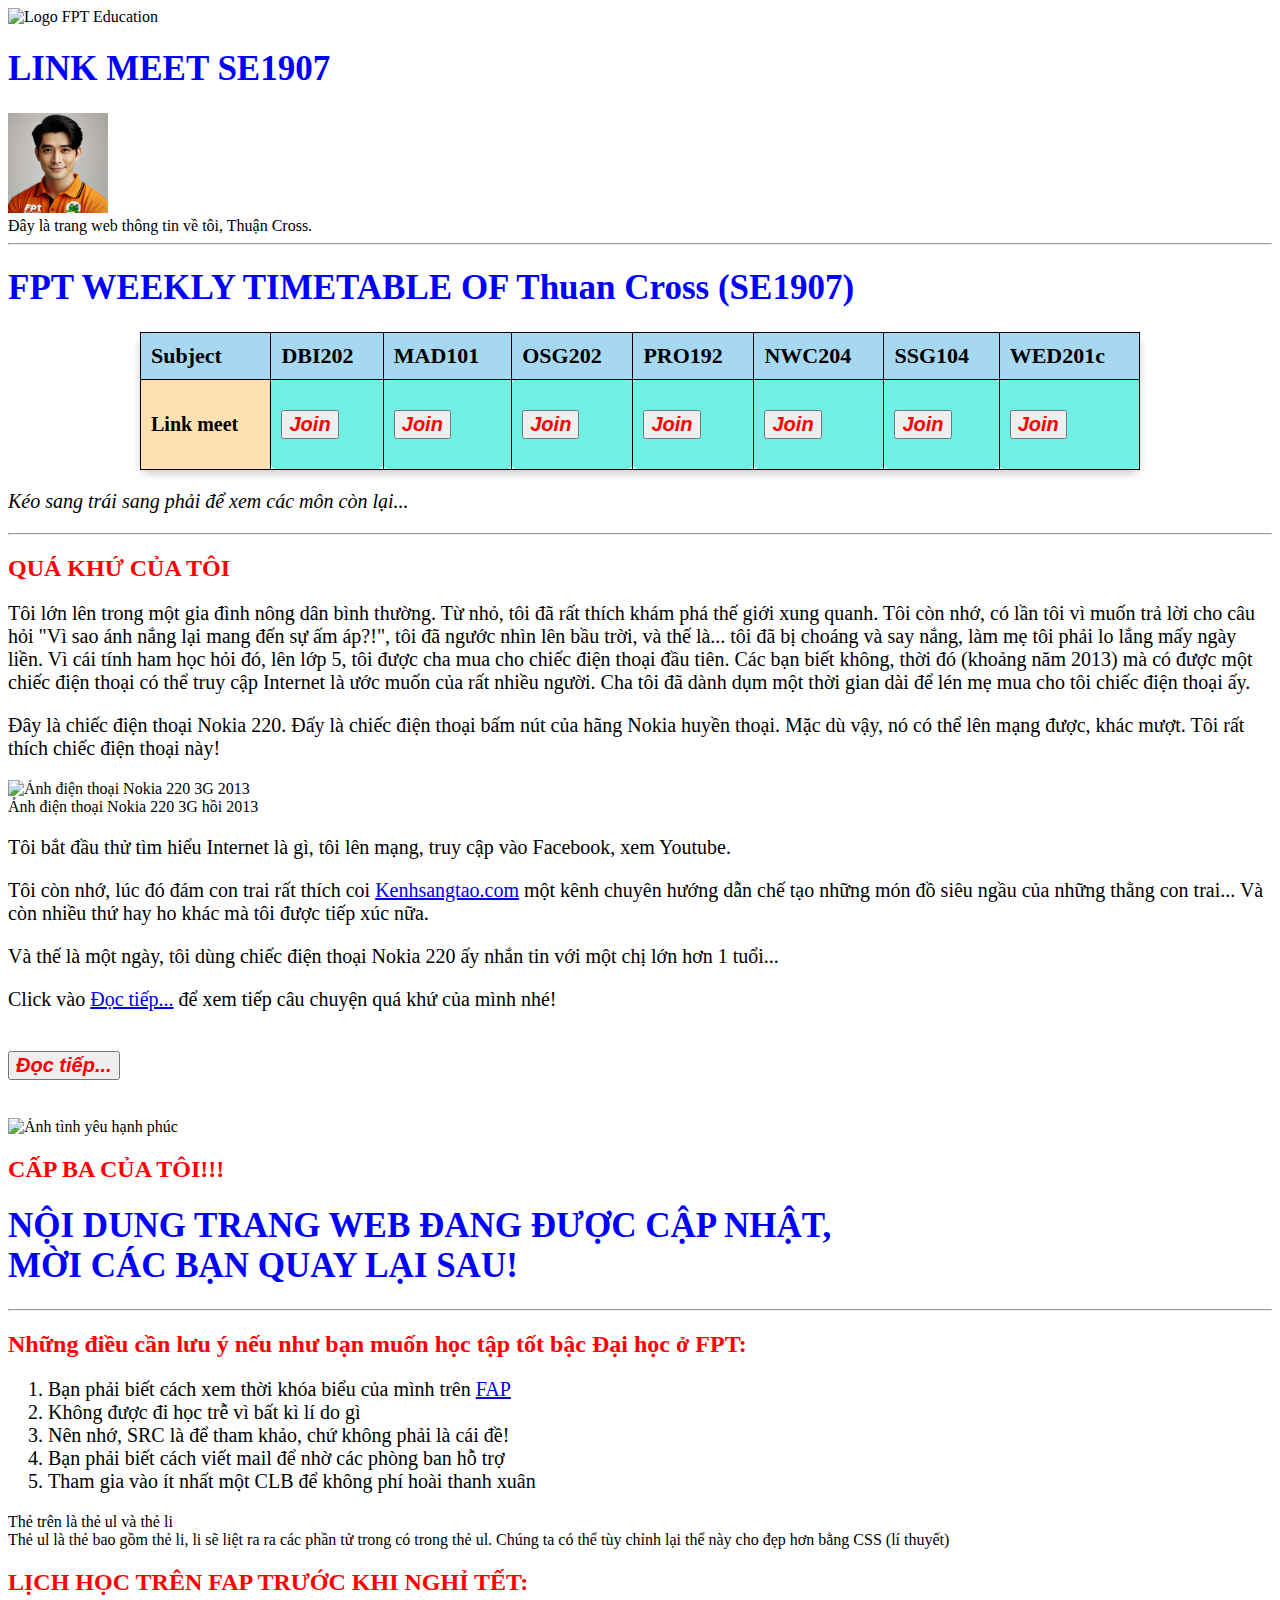
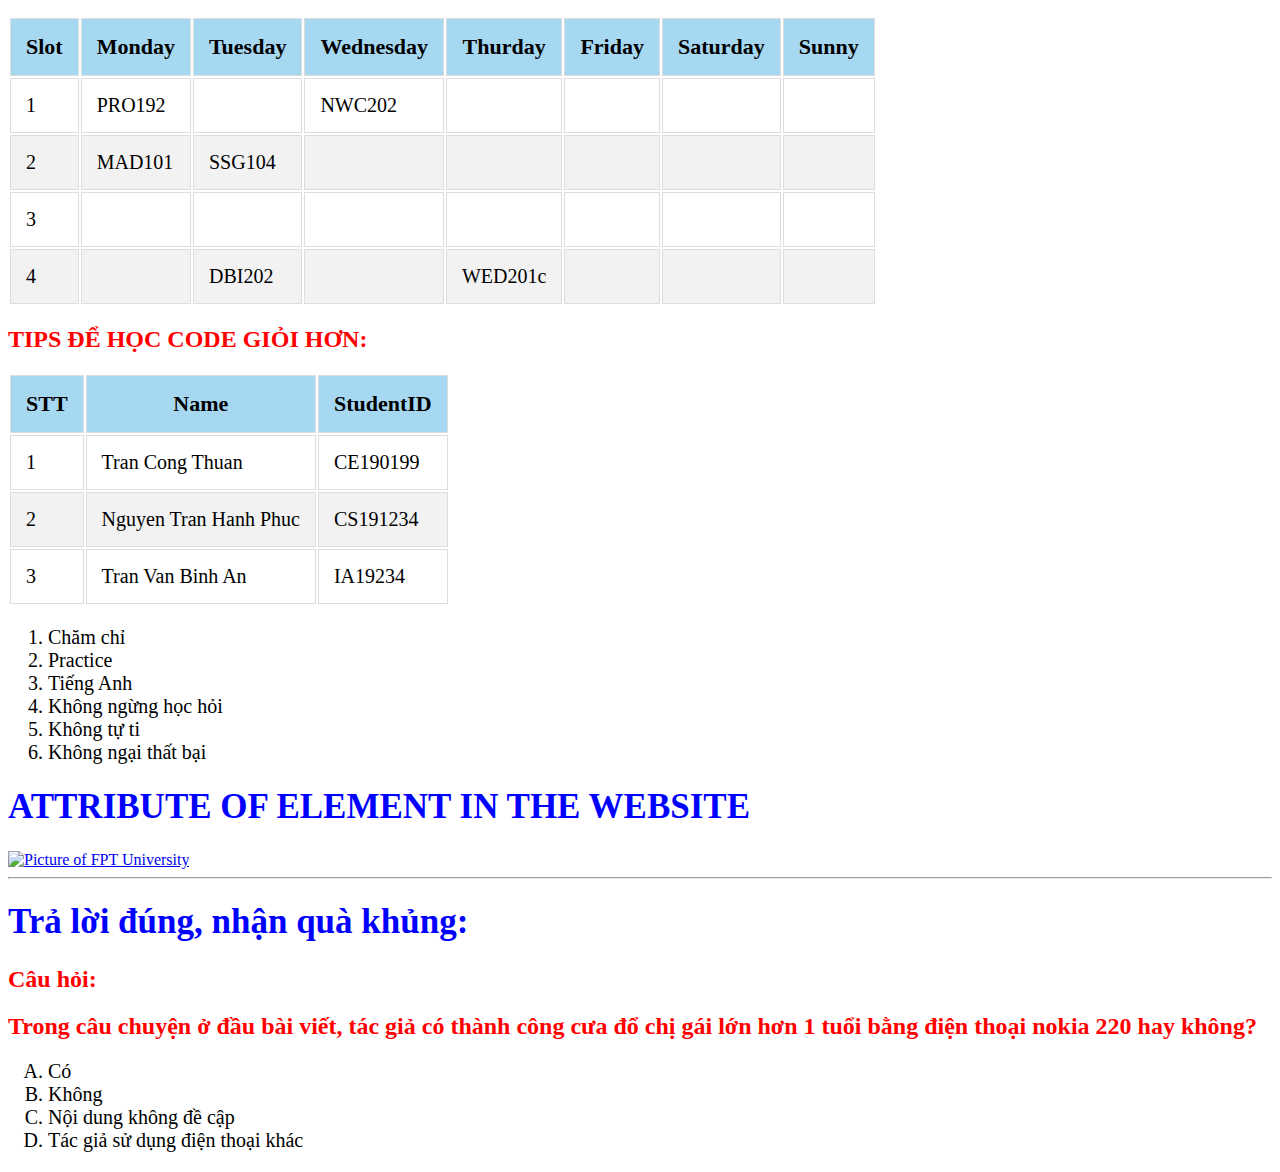
==== commit 050ea38a: "Signed-off-by: thuancross <thuancross@gmail.com>" ====
--- a/index.html
+++ b/index.html
@@ -4,7 +4,7 @@
 <head>
     <meta charset="UTF-8">
     <meta name="viewport" content="width=device-width, initial-scale=1.0">
-    <title>Website of Thuan Cross Vip 2025</title>
+    <title>Thuan Cross</title>
     <link rel="stylesheet" href="css/main.css">
     <link rel="stylesheet" href="https://cdnjs.cloudflare.com/ajax/libs/font-awesome/6.0.0-beta3/css/all.min.css">
 
@@ -19,7 +19,7 @@
     <img src="images/AVT_AI.webp" alt="Ảnh do AI tạo về tôi" width="100px">
     <br>Đây là trang web thông tin về tôi, Thuận Cross.
     <hr>
-    <h1>FPT</h1>
+    <h1>FPT WEEKLY TIMETABLE OF Thuan Cross (SE1907)</h1>
     <div class="table">
         <table style="width: 100%; border-collapse: collapse; text-align: center;">
           <thead>
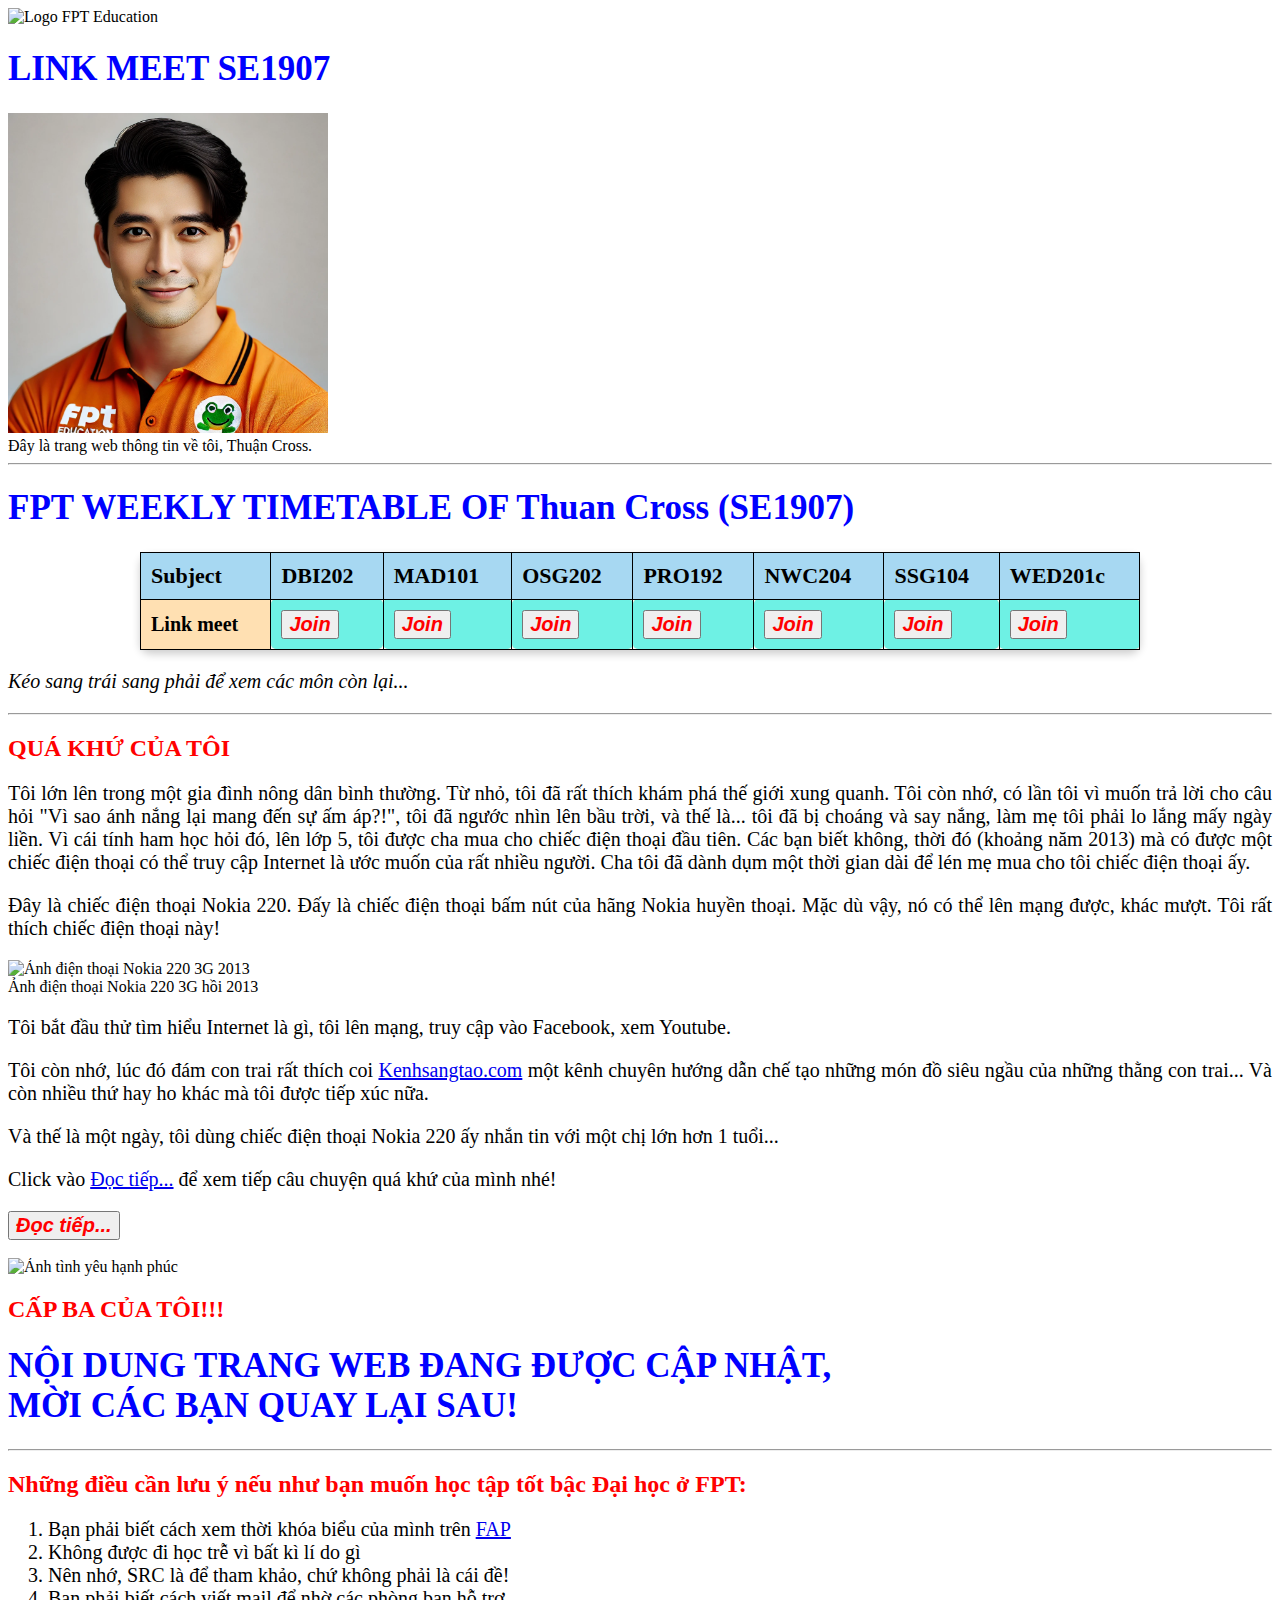
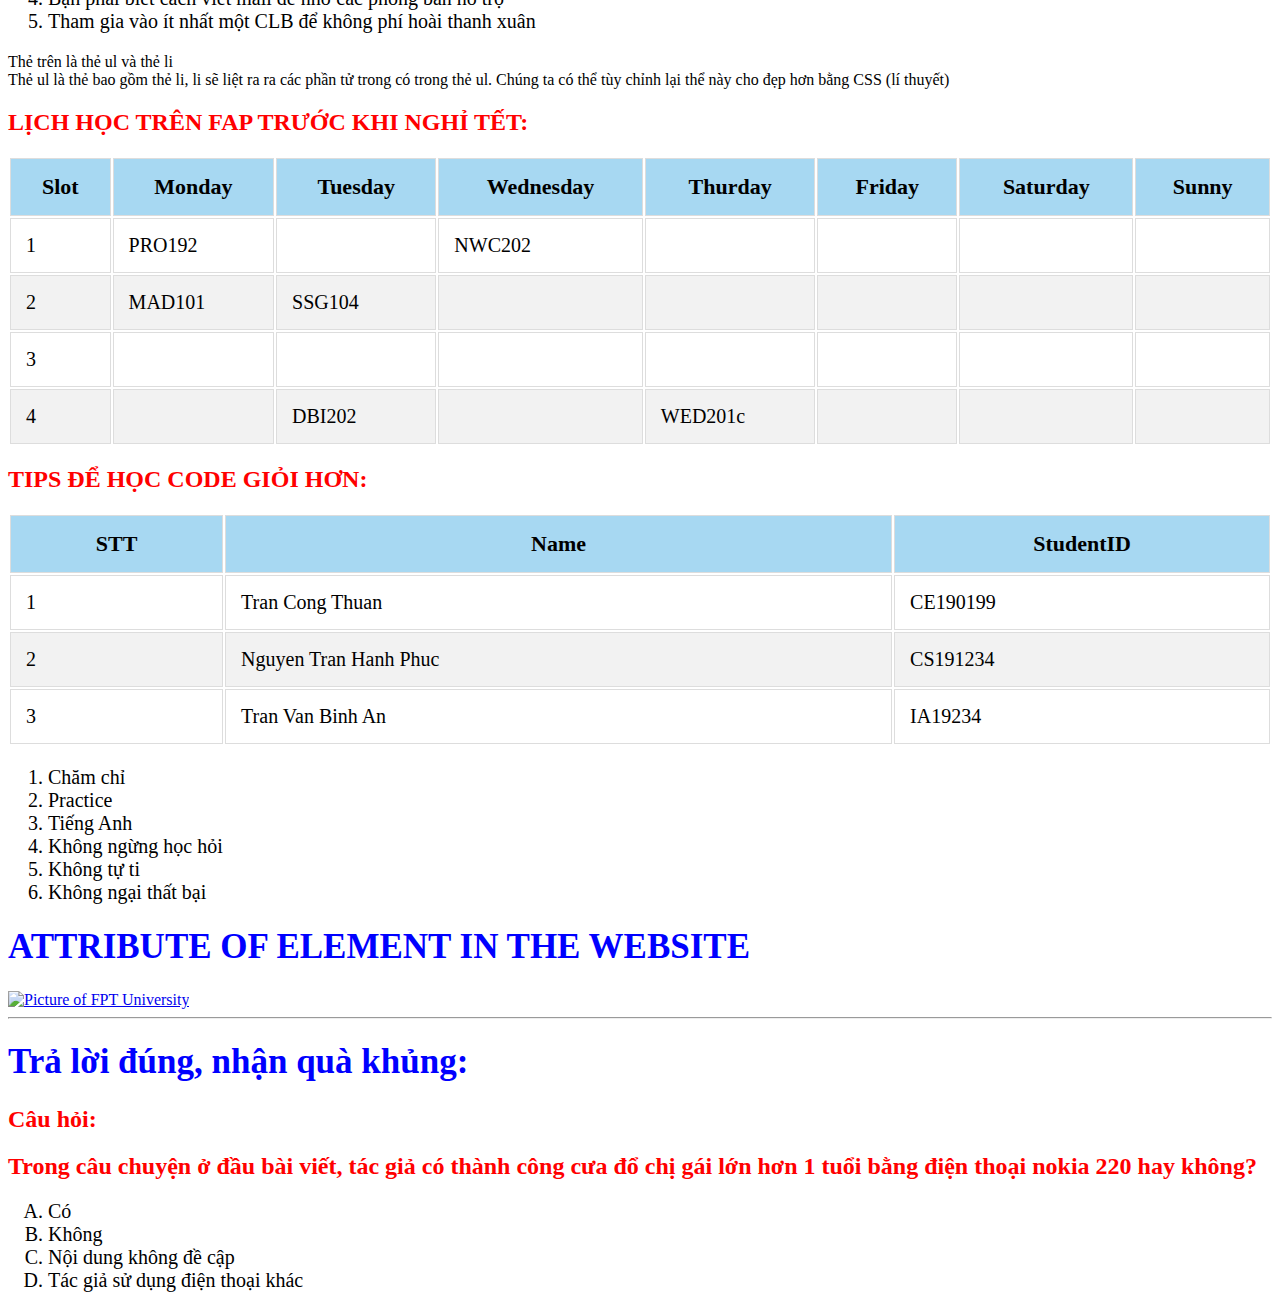
==== commit bc7c3a54: "Signed-off-by: thuancross <thuancross@gmail.com>" ====
--- a/index.html
+++ b/index.html
@@ -12,11 +12,11 @@
 
 <body>
 
-    <img title="Trường Đại Học FPT Cần Thơ"
+    <img class="fpt-logo" title="Trường Đại Học FPT Cần Thơ"
         src="https://upload.wikimedia.org/wikipedia/commons/6/68/Logo_FPT_Education.png" alt="Logo FPT Education"
         height="60">
     <h1 title="Trang Web của Thuận Cross">LINK MEET SE1907</h1>
-    <img src="images/AVT_AI.webp" alt="Ảnh do AI tạo về tôi" width="100px">
+    <img class="avt-thuancross" src="images/AVT_AI.webp" alt="Ảnh do AI tạo về tôi" width="100px">
     <br>Đây là trang web thông tin về tôi, Thuận Cross.
     <hr>
     <h1>FPT WEEKLY TIMETABLE OF Thuan Cross (SE1907)</h1>
@@ -65,7 +65,7 @@
         Đây là chiếc điện thoại Nokia 220. Đấy là chiếc điện thoại bấm nút của hãng Nokia huyền thoại. Mặc dù vậy, nó có
         thể lên mạng được, khác mượt. Tôi rất thích chiếc điện thoại này!
     </p>
-    <img src="https://cdn.tgdd.vn/Products/Images/42/67652/Slider/nokia-220--(3).jpg" alt="Ảnh điện thoại Nokia 220 3G 2013">
+    <img class="pic-in-page" src="https://cdn.tgdd.vn/Products/Images/42/67652/Slider/nokia-220--(3).jpg" alt="Ảnh điện thoại Nokia 220 3G 2013">
     <br>
     Ảnh điện thoại Nokia 220 3G hồi 2013
     <p>
@@ -87,7 +87,7 @@
     
     <br>
     <br>
-    <img src="https://veronicawedding.com/wp-content/uploads/2021/04/tong-hop-50-buc-anh-dep-tinh-yeu-moi-2021-5900-170.jpg"
+    <img class="pic-in-page" src="https://veronicawedding.com/wp-content/uploads/2021/04/tong-hop-50-buc-anh-dep-tinh-yeu-moi-2021-5900-170.jpg"
         alt="Ảnh tình yêu hạnh phúc">
     <h2>
         CẤP BA CỦA TÔI!!!
@@ -198,7 +198,7 @@
     </ol>
     <h1>ATTRIBUTE OF ELEMENT IN THE WEBSITE</h1>
 
-    <a target="_blank" href="https://www.facebook.com/daihocfptcantho"><img
+    <a target="_blank" href="https://www.facebook.com/daihocfptcantho"><img class="pic-in-page"
             src="https://cdn.tuoitre.vn/thumb_w/480/471584752817336320/2023/9/17/hinh-1-16949324459201625099803.jpg"
             alt="Picture of FPT University"></a>
     <br>
--- a/css/main.css
+++ b/css/main.css
@@ -1,107 +1,148 @@
-h1 {
-    color: blue;
-    font-size: 35px;
+.pic-in-page {
+  width: 100%;
+  height: 100%;
+  object-fit: cover;
 }
-h2 {
-    color: red;
+
+.fpt-logo {
+  height: 15%;
+  width: 15%;
+  object-fit: cover;
+}
+.avt-thuancross {
+  width: 20em;
+  object-fit: contain;
 }
 p {
-    color: black;
-    font-size: 20px;
-}
-ol {
-    font-size: 20px;
+  text-align: justify;
 }
 table {
-    font-size: 20px;
+  width: 100%;
+  height: 100%;
+  object-fit: cover;
 }
-button {
-    color: red;
-    font-weight: bolder;
-    font-style: italic;
-    font-size: 20px;
-    margin: 20px auto; 
+/* img {
+   width: 100%;
+  height: 100%;
+  object-fit: cover;
+} */
+h1 {
+  color: blue;
+  font-size: 35px;
 }
 
-  .table {
-    width: 100%;
-    max-width: 1000px;
-    margin: 20px auto; /* Căn giữa bảng theo chiều ngang */
-    border-radius: 10px;
-    box-shadow: 0 4px 8px rgba(0, 0, 0, 0.2);
-    border-collapse: collapse;
-  }
-  
-  .table th,
-  .table td {
-    padding: 12px;
-    text-align: left;
-    border-bottom: 1px solid #ddd;
-  }
-  
-  
-  th, td {
-    padding: 15px;
-    border: 1px solid #ddd;
-  }
-  
-  th {
-    background-color: #a7d8f2;
-    color: rgb(0, 0, 0);
-    font-size: 1.1em;
-  }
-  
-  tr:nth-child(even) {
-    background-color: #f2f2f2;
-  }
-  
-  .join-btn {
-    background-color: #01eaff;
-    color: rgb(250, 105, 1);
-    border: none;
-    padding: 10px 20px;
-    border-radius: 5px;
-    cursor: pointer;
-    font-size: 0.9em;
-    transition: background-color 0.3s ease, transform 0.2s;
-  }
-  
-  .join-btn:hover {
-    background-color: #95f298;
-    transform: scale(1.05);
-  }
-  tr:hover {
-    background-color: #ddf263;
-    transition: background-color 0.3s ease;
-  }
-  .highlight-row {
-    background-color: #ffe0b2;
-    font-weight: bold;
-  }
-  .join-btn:active {
-    transform: scale(0.95);
-    background-color: #8afffd;
-    transition: transform 0.1s ease, background-color 0.1s ease;
-  }
-  .join-btn {
-    background-color: rgb(110, 241, 228);
-    color: white;
-    border: none;
-    padding: 10px 20px;
-    border-radius: 5px;
-    cursor: pointer;
-    font-size: 0.9em;
-    transition: background-color 0.3s ease, transform 0.2s;
-  }
-  
-  .join-btn:hover {
-    background-color: yellow;
-    transform: scale(1.05);
-  }
-  
-  .join-btn:active {
-    transform: scale(0.9);
-    background-color: #3e8e41;
-    transition: transform 0.1s ease, background-color 0.1s ease;
-  }
-    +h2 {
+  color: red;
+}
+
+p {
+  color: black;
+  font-size: 20px;
+}
+
+ol {
+  font-size: 20px;
+}
+
+table {
+  font-size: 20px;
+}
+
+button {
+  color: red;
+  font-weight: bolder;
+  font-style: italic;
+  font-size: 20px;
+
+}
+
+
+
+.table {
+  width: 100%;
+  max-width: 1000px;
+  margin: 20px auto;
+  /* Căn giữa bảng theo chiều ngang */
+  border-radius: 10px;
+  box-shadow: 0 4px 8px rgba(0, 0, 0, 0.2);
+  border-collapse: collapse;
+}
+
+.table th,
+.table td {
+  padding: 12px;
+  text-align: left;
+  border-bottom: 1px solid #ddd;
+}
+
+
+th,
+td {
+  padding: 15px;
+  border: 1px solid #ddd;
+}
+
+
+th {
+  background-color: #a7d8f2;
+  color: rgb(0, 0, 0);
+  font-size: 1.1em;
+}
+
+tr:nth-child(even) {
+  background-color: #f2f2f2;
+}
+
+.join-btn {
+  background-color: #01eaff;
+  color: rgb(250, 105, 1);
+  border: none;
+  padding: 10px 20px;
+  border-radius: 5px;
+  cursor: pointer;
+  font-size: 0.9em;
+  transition: background-color 0.3s ease, transform 0.2s;
+}
+
+.join-btn:hover {
+  background-color: #95f298;
+  transform: scale(1.05);
+}
+
+tr:hover {
+  background-color: #ddf263;
+  transition: background-color 0.3s ease;
+}
+
+.highlight-row {
+  background-color: #ffe0b2;
+  font-weight: bold;
+}
+
+.join-btn:active {
+  transform: scale(0.95);
+  background-color: #8afffd;
+  transition: transform 0.1s ease, background-color 0.1s ease;
+}
+
+.join-btn {
+  background-color: rgb(110, 241, 228);
+  color: white;
+  border: none;
+  padding: 10px 20px;
+  border-radius: 5px;
+  cursor: pointer;
+  font-size: 0.9em;
+  transition: background-color 0.3s ease, transform 0.2s;
+}
+
+.join-btn:hover {
+  background-color: yellow;
+  transform: scale(1.05);
+}
+
+.join-btn:active {
+  transform: scale(0.9);
+  background-color: #3e8e41;
+  transition: transform 0.1s ease, background-color 0.1s ease;
+}